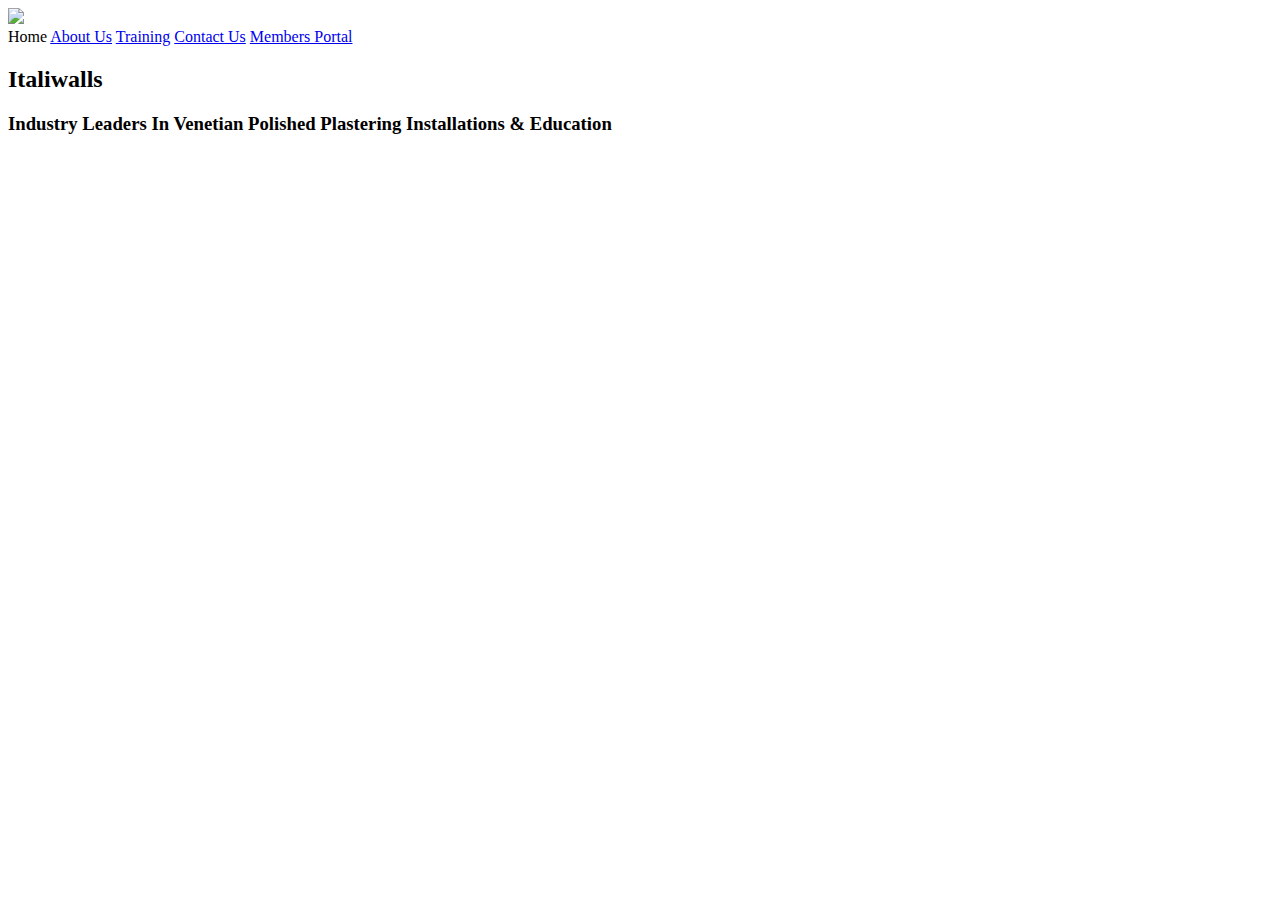
==== Italiwalls/html/index.html @ d1dabc87 "Added Italiwalls index" ====
<!DOCTYPE html>
<html>
    <head>
        <title>Italiwalls - Home</title>
        <link type="text/css" rel="stylesheet" href="../css/stylesheet.css"/>
        <link rel="preconnect" href="https://fonts.gstatic.com">
        <link href="https://fonts.googleapis.com/css2?family=Source+Code+Pro&display=swap" rel="stylesheet">
        <link rel="icon" href="../img/italiwallsFavicon.png" type="image/gif" sizes="16x16">
    </head>
    <body>
        <nav>
            <img id="italiwallsLogo" src="../img/italiwallsLogo.png"/>
            <div id="navLinkContainer">
                <a class="navLink" id="active">Home</a>
                <a class="navLink" href="about_us.html">About Us</a>
                <a class="navLink" href="training.html">Training</a>
                <a class="navLink" href="contact_us.html">Contact Us</a>
                <a class="navLink" href="members_portal.html">Members Portal</a>
            </div>
        </nav>
        <div class="main-content">
            <div id="index-center-content">
                <h2>Italiwalls</h2>
                <h3>
                    Industry Leaders In Venetian Polished Plastering Installations & Education
                </h3>
            </div>
        </div>
    </body>
</html>
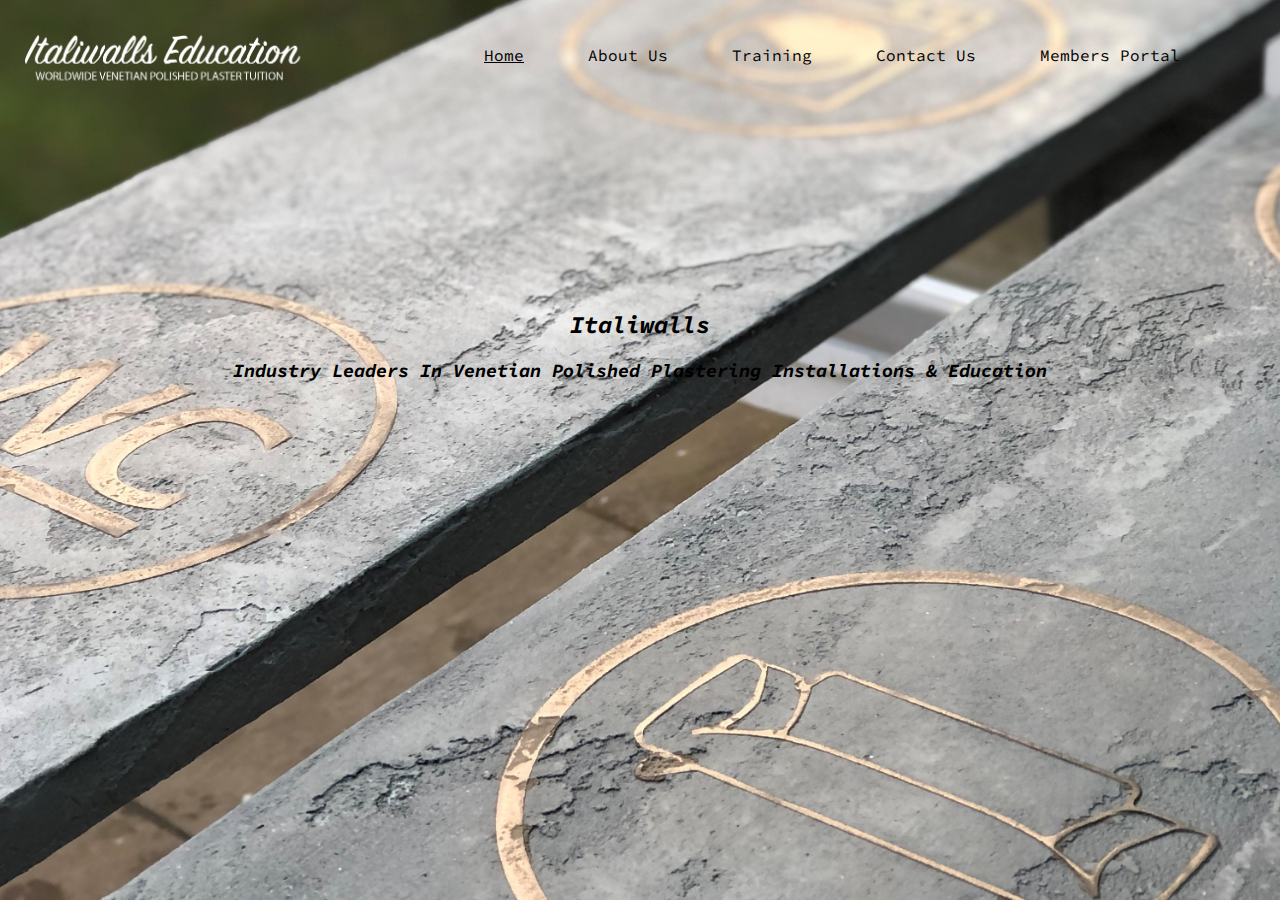
==== commit bc873284: "Added mobile optimization for Italiwalls" ====
--- a/Italiwalls/html/index.html
+++ b/Italiwalls/html/index.html
@@ -2,22 +2,32 @@
 <html>
     <head>
         <title>Italiwalls - Home</title>
+        <link rel="icon" href="../img/italiwallsFavicon.png" type="image/gif" sizes="16x16">
+        <!-- CSS and JS src links -->
         <link type="text/css" rel="stylesheet" href="../css/stylesheet.css"/>
         <link rel="preconnect" href="https://fonts.gstatic.com">
         <link href="https://fonts.googleapis.com/css2?family=Source+Code+Pro&display=swap" rel="stylesheet">
-        <link rel="icon" href="../img/italiwallsFavicon.png" type="image/gif" sizes="16x16">
+        <script src="../js/javascript.js"></script>
+        <!-- Responsive site tags -->
+        <meta name="viewport" content="width=device-width,initial-scale=1,maximum-scale=1,user-scalable=no">
+        <meta http-equiv="X-UA-Compatible" content="IE=edge,chrome=1">
+        <meta name="HandheldFriendly" content="true">
+        <!-- Icon Library -->
+        <link rel="stylesheet" href="https://cdnjs.cloudflare.com/ajax/libs/font-awesome/4.7.0/css/font-awesome.min.css">
     </head>
     <body>
-        <nav>
-            <img id="italiwallsLogo" src="../img/italiwallsLogo.png"/>
-            <div id="navLinkContainer">
-                <a class="navLink" id="active">Home</a>
-                <a class="navLink" href="about_us.html">About Us</a>
-                <a class="navLink" href="training.html">Training</a>
-                <a class="navLink" href="contact_us.html">Contact Us</a>
-                <a class="navLink" href="members_portal.html">Members Portal</a>
-            </div>
-        </nav>
+        <img id="italiwallsLogo" src="../img/italiwallsLogo.png"/>
+        <div class="nav_bar" id="nav_bar">
+            <a href="#home" class="active">Home</a>
+            <a href="#news">About Us</a>
+            <a href="#contact">Training</a>
+            <a href="#about">Contact Us</a>
+            <a href="#about">Members Portal</a>
+            <a href="javascript:void(0);" class="icon" onclick="openNav()" style="margin-right: 10px;">
+              <i class="fa fa-bars"></i>
+            </a>
+        </div>
+
         <div class="main-content">
             <div id="index-center-content">
                 <h2>Italiwalls</h2>
--- a/Italiwalls/css/stylesheet.css
+++ b/Italiwalls/css/stylesheet.css
@@ -0,0 +1,99 @@
+body{
+    margin: 0px;
+    background-image: url('../img/background_photo.jpg');
+    background-repeat: no-repeat;
+    background-size: cover;
+    height: 100%;
+ }
+ 
+ /* Responsive Nav Bar CSS */
+ 
+ #italiwallsLogo{
+     width: 300px;
+     margin-top: 25px;
+     margin-bottom: 30px;
+     margin-left: 25px;
+ }
+ 
+ .nav_bar {
+     overflow: hidden;
+     height: fit-content;
+     background-color: transparent;
+     padding-top: 45px;
+     float: right;
+     margin-right: 50px;
+ }
+   
+ .nav_bar a {
+     color: black;
+     margin: 0px 50px 5px 10px;
+     text-decoration: none;
+     font-size: 16px;
+     font-family: 'Source Code Pro', monospace;
+ }
+   
+ .nav_bar a:hover {
+     cursor: pointer;
+     text-decoration: underline;
+ }
+   
+ .nav_bar a.active {
+     text-decoration: underline;
+ }
+ 
+ a.active:hover{
+     cursor: text;
+ }
+ 
+ .nav_bar .icon {
+     display: none;
+ }
+ 
+ @media screen and (max-width: 600px) {
+     .nav_bar a:not(:first-child) {display: none;}
+     #italiwallsLogo{
+         display: block;
+         margin-left: auto;
+         margin-right: auto;
+         margin-bottom: 0px;
+     }
+     .nav_bar{
+         padding-top: 0px;
+         float: none;
+         margin-right: 0px;
+     }
+     .nav_bar a.icon {
+       float: right;
+       display: block;
+     }
+ }
+   
+ @media screen and (max-width: 600px) {
+     .nav_bar.responsive {position: relative;}
+     .nav_bar.responsive .icon {
+       position: absolute;
+       right: 0;
+       top: 0;
+     }
+     .nav_bar.responsive a {
+       float: none;
+       display: block;
+       text-align: left;
+     }
+ }
+ 
+ /* Index CSS */
+ .main-content{
+     width: 100%;
+     text-align: center;
+     position: relative;
+ }
+ 
+ #index-center-content{
+     margin-top: 12.5%;
+     font-family: 'Source Code Pro', monospace;
+ }
+ 
+ #index-center-content, h3{
+     font-style: italic;
+ }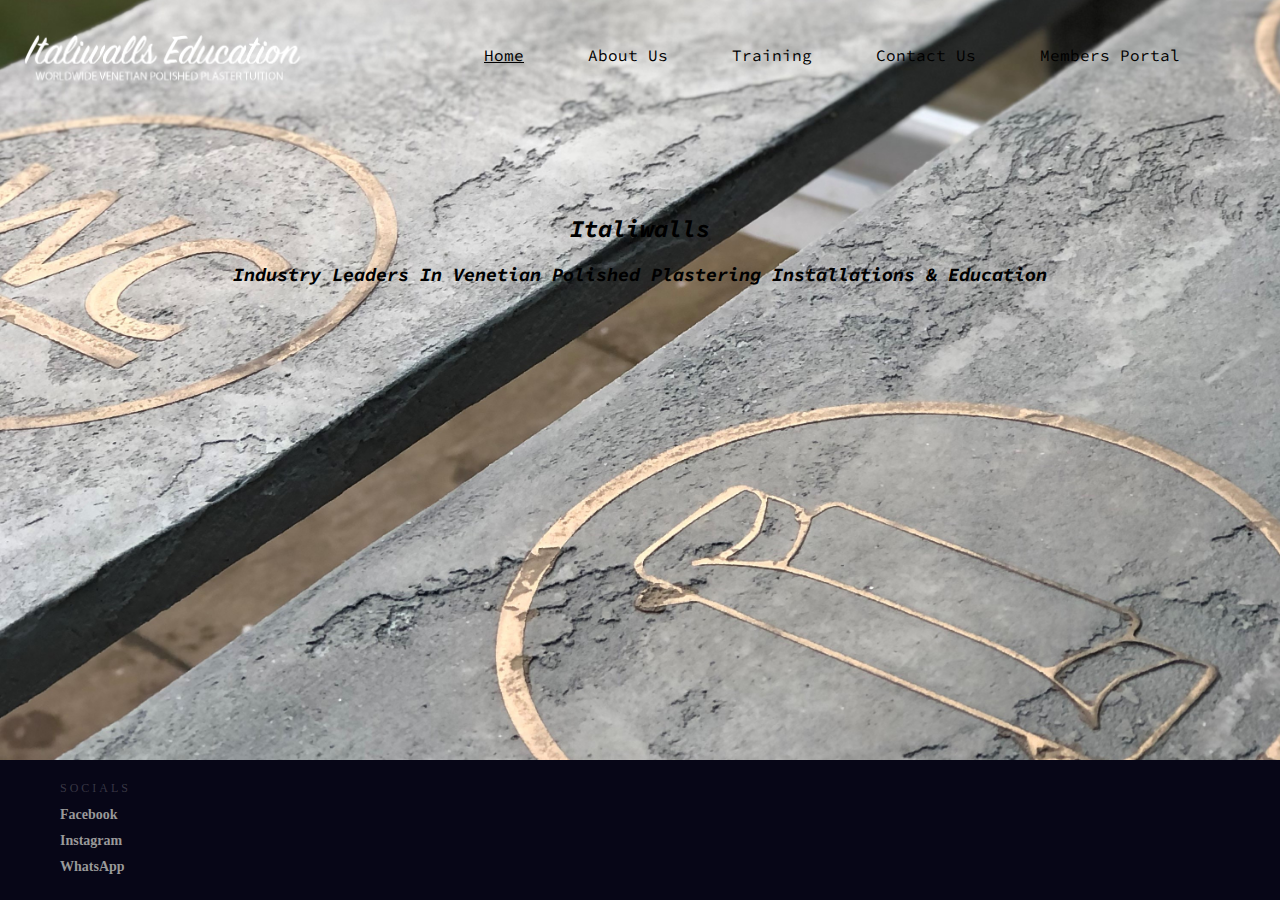
==== commit 65d2d810: "Updated HTML and CSS to show footer and fix background image" ====
--- a/Italiwalls/html/index.html
+++ b/Italiwalls/html/index.html
@@ -14,26 +14,35 @@
         <meta name="HandheldFriendly" content="true">
         <!-- Icon Library -->
         <link rel="stylesheet" href="https://cdnjs.cloudflare.com/ajax/libs/font-awesome/4.7.0/css/font-awesome.min.css">
+        <link rel="stylesheet" href="https://cdnjs.cloudflare.com/ajax/libs/font-awesome/4.7.0/css/font-awesome.min.css">
     </head>
     <body>
         <img id="italiwallsLogo" src="../img/italiwallsLogo.png"/>
         <div class="nav_bar" id="nav_bar">
-            <a href="#home" class="active">Home</a>
-            <a href="#news">About Us</a>
-            <a href="#contact">Training</a>
-            <a href="#about">Contact Us</a>
-            <a href="#about">Members Portal</a>
-            <a href="javascript:void(0);" class="icon" onclick="openNav()" style="margin-right: 10px;">
-              <i class="fa fa-bars"></i>
+            <a href="#" class="active">Home</a>
+            <a href="about_us.html">About Us</a>
+            <a href="training.html">Training</a>
+            <a href="contact_us.html">Contact Us</a>
+            <a href="members_portal.html">Members Portal</a>
+            <a href="javascript:void(0);" class="icon" onclick="openNav()">
+              <i class="fa fa-bars" style="margin-top: -20px;"></i>
             </a>
         </div>
-
-        <div class="main-content">
-            <div id="index-center-content">
-                <h2>Italiwalls</h2>
-                <h3>
-                    Industry Leaders In Venetian Polished Plastering Installations & Education
-                </h3>
+        <div id="index-center-content">
+            <h2>Italiwalls</h2>
+            <h3>Industry Leaders In Venetian Polished Plastering Installations & Education</h3>
+        </div>
+        <div class="footer">
+            <div class="contain">
+                <div class="column">
+                    <h1>Socials</h1>
+                    <ul>
+                        <li>Facebook</li>
+                        <li>Instagram</li>
+                        <li>WhatsApp</li>
+                    </ul>
+                </div>
+                <div class="clearfix"></div>
             </div>
         </div>
     </body>
--- a/Italiwalls/css/stylesheet.css
+++ b/Italiwalls/css/stylesheet.css
@@ -1,99 +1,213 @@
 body{
     margin: 0px;
     background-image: url('../img/background_photo.jpg');
+    background-position: center center;
     background-repeat: no-repeat;
+    background-attachment: fixed;
     background-size: cover;
-    height: 100%;
+}
+
+/* Responsive Nav Bar CSS */
+
+#italiwallsLogo{
+    width: 300px;
+    margin-top: 25px;
+    margin-bottom: 30px;
+    margin-left: 25px;
+}
+
+.nav_bar {
+    overflow: hidden;
+    height: fit-content;
+    background-color: transparent;
+    padding-top: 45px;
+    float: right;
+    margin-right: 50px;
+}
+
+.nav_bar a {
+    color: black;
+    margin: 0px 50px 5px 10px;
+    text-decoration: none;
+    font-size: 16px;
+    font-family: 'Source Code Pro', monospace;
+}
+   
+.nav_bar a:hover {
+    cursor: pointer;
+    text-decoration: underline;
+}
+
+.nav_bar a.active {
+    text-decoration: underline;
+}
+
+a.active:hover{
+    cursor: text;
+}
+
+.nav_bar .icon {
+    display: none;
+}
+ 
+/* Mobile/Tablet View CSS */
+ 
+@media screen and (max-width: 600px) {
+    .nav_bar a:not(:first-child) {display: none;}
+    #italiwallsLogo{
+        display: block;
+        margin-left: auto;
+        margin-right: auto;
+        margin-bottom: 0px;
+    }
+    .nav_bar{
+        padding-top: 0px;
+        float: none;
+        margin-right: 0px;
+    }
+    .nav_bar a.icon {
+    float: right;
+    display: block;
+    }
  }
- 
- /* Responsive Nav Bar CSS */
- 
- #italiwallsLogo{
-     width: 300px;
-     margin-top: 25px;
-     margin-bottom: 30px;
-     margin-left: 25px;
- }
- 
- .nav_bar {
-     overflow: hidden;
-     height: fit-content;
-     background-color: transparent;
-     padding-top: 45px;
-     float: right;
-     margin-right: 50px;
- }
-   
- .nav_bar a {
-     color: black;
-     margin: 0px 50px 5px 10px;
-     text-decoration: none;
-     font-size: 16px;
-     font-family: 'Source Code Pro', monospace;
- }
-   
- .nav_bar a:hover {
-     cursor: pointer;
-     text-decoration: underline;
- }
-   
- .nav_bar a.active {
-     text-decoration: underline;
- }
- 
- a.active:hover{
-     cursor: text;
- }
- 
- .nav_bar .icon {
-     display: none;
- }
- 
- @media screen and (max-width: 600px) {
-     .nav_bar a:not(:first-child) {display: none;}
-     #italiwallsLogo{
-         display: block;
-         margin-left: auto;
-         margin-right: auto;
-         margin-bottom: 0px;
-     }
-     .nav_bar{
-         padding-top: 0px;
-         float: none;
-         margin-right: 0px;
-     }
-     .nav_bar a.icon {
-       float: right;
-       display: block;
-     }
- }
-   
- @media screen and (max-width: 600px) {
-     .nav_bar.responsive {position: relative;}
-     .nav_bar.responsive .icon {
-       position: absolute;
-       right: 0;
-       top: 0;
-     }
-     .nav_bar.responsive a {
-       float: none;
-       display: block;
-       text-align: left;
-     }
- }
- 
- /* Index CSS */
- .main-content{
-     width: 100%;
-     text-align: center;
-     position: relative;
- }
- 
- #index-center-content{
-     margin-top: 12.5%;
-     font-family: 'Source Code Pro', monospace;
- }
- 
- #index-center-content, h3{
-     font-style: italic;
- }+   
+@media screen and (max-width: 600px) {
+    .nav_bar.responsive {position: relative;}
+    .nav_bar.responsive .icon {
+    position: absolute;
+    right: 0;
+    top: 0;
+    }
+    .nav_bar.responsive a {
+    float: none;
+    display: block;
+    text-align: left;
+    }
+}
+
+/* Index CSS */
+
+#index-center-content{
+    height: fit-content;
+    margin-top: 5%;
+    font-family: 'Source Code Pro', monospace;
+    text-align: center;
+}
+ 
+#index-center-content, h3{
+    font-style: italic;
+}
+ 
+/* Footer CSS */
+.footer {
+    margin-top: 20%;
+    width: 100%;
+    position: absolute;
+    bottom: 0;
+    height: auto;
+    background-color: #070617;
+}
+
+.footer .column {
+    width: 190px;
+    height: auto;
+    float: left;
+    box-sizing: border-box;
+    -webkit-box-sizing: border-box;
+    -moz-box-sizing: border-box;
+    padding: 0px 20px 20px 20px;
+}
+   
+.footer .column h1 {
+    margin: 0;
+    padding: 0;
+    font-family: inherit;
+    font-size: 12px;
+    line-height: 17px;
+    padding: 20px 0px 5px 0px;
+    color: rgba(255,255,255,0.2);
+    font-weight: normal;
+    text-transform: uppercase;
+    letter-spacing: 0.250em;
+}
+
+.footer .column ul {
+    list-style-type: none;
+    margin: 0;
+    padding: 0;
+}
+ 
+.footer .column ul li {
+    color: #999999;
+    font-size: 14px;
+    font-family: inherit;
+    font-weight: bold;
+    padding: 5px 0px 5px 0px;
+    cursor: pointer;
+    transition: .2s;
+    -webkit-transition: .2s;
+    -moz-transition: .2s;
+}
+  
+.social ul li {
+    display: inline-block;
+    padding-right: 5px !important;
+}
+   
+.footer .column ul li:hover {
+    color: #ffffff;
+    transition: .1s;
+    -webkit-transition: .1s;
+    -moz-transition: .1s;
+}
+ 
+.clearfix {
+    clear: both;
+}
+   
+@media only screen and (min-width: 1280px) {
+    .contain {
+        width: 1200px;
+        margin: 0 auto;
+    }
+}
+ 
+@media only screen and (max-width: 1139px) {
+    .contain .social {
+        width: 1000px;
+        display: block;
+    }
+    .social h1 {
+        margin: 0px;
+    }
+}
+ 
+@media only screen and (max-width: 950px) {
+    .footer .column {
+        width: 33%;
+    }
+    .footer .column h1 {
+        font-size: 14px;
+    }
+    .footer .column ul li {
+        font-size: 13px;
+    }
+}
+   
+@media only screen and (max-width: 500px) {
+    .footer .column {
+        width: 50%;
+    }
+    .footer .column h1 {
+        font-size: 14px;
+    }
+    .footer .column ul li {
+        font-size: 13px;
+    }
+}
+   
+@media only screen and (max-width: 340px) {
+    .footer .column {
+       width: 100%;
+    }
+}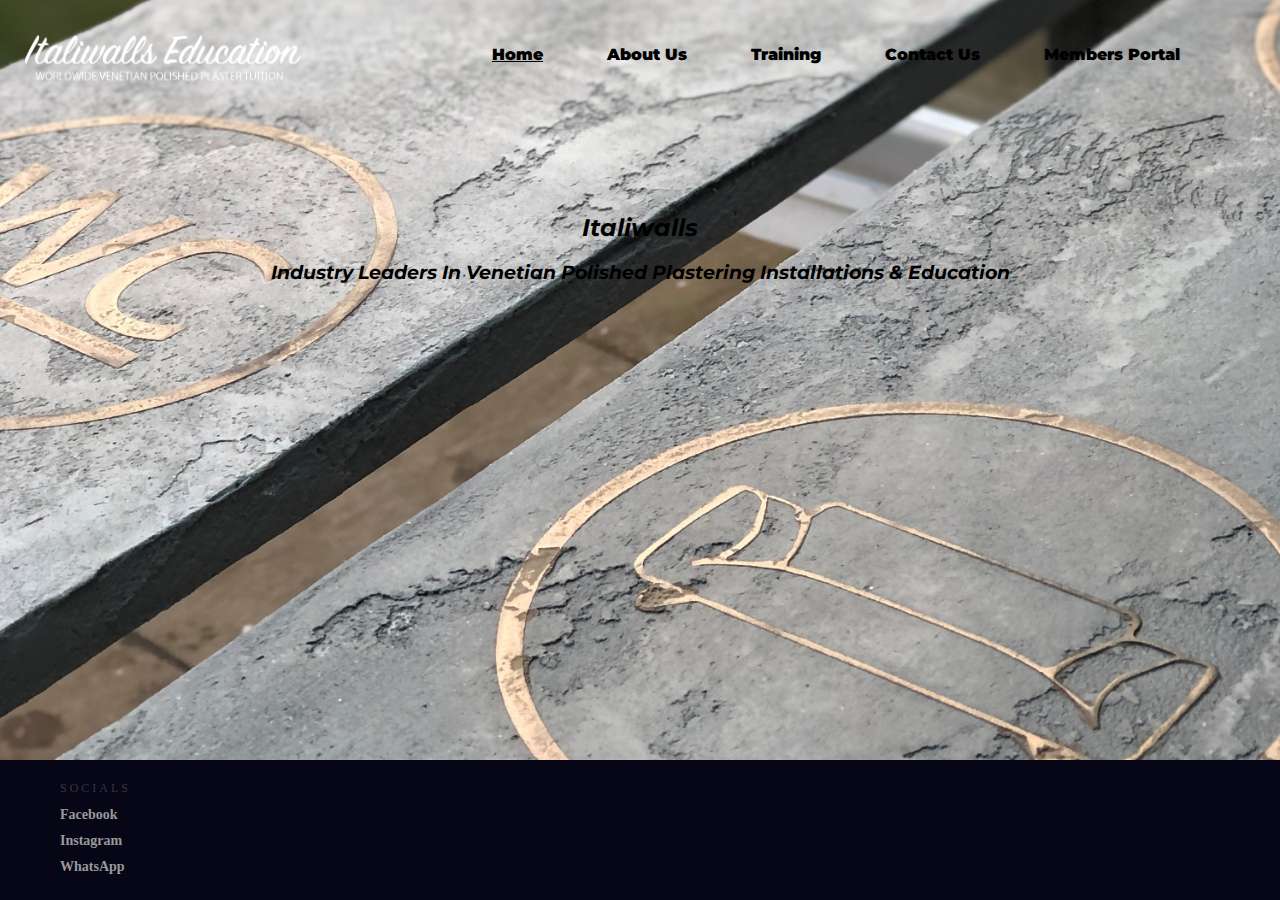
==== commit 68323c68: "Changed font family across the site" ====
--- a/Italiwalls/html/index.html
+++ b/Italiwalls/html/index.html
@@ -6,14 +6,13 @@
         <!-- CSS and JS src links -->
         <link type="text/css" rel="stylesheet" href="../css/stylesheet.css"/>
         <link rel="preconnect" href="https://fonts.gstatic.com">
-        <link href="https://fonts.googleapis.com/css2?family=Source+Code+Pro&display=swap" rel="stylesheet">
+        <link href="https://fonts.googleapis.com/css2?family=Montserrat:wght@100;300&display=swap" rel="stylesheet">
         <script src="../js/javascript.js"></script>
         <!-- Responsive site tags -->
         <meta name="viewport" content="width=device-width,initial-scale=1,maximum-scale=1,user-scalable=no">
         <meta http-equiv="X-UA-Compatible" content="IE=edge,chrome=1">
         <meta name="HandheldFriendly" content="true">
         <!-- Icon Library -->
-        <link rel="stylesheet" href="https://cdnjs.cloudflare.com/ajax/libs/font-awesome/4.7.0/css/font-awesome.min.css">
         <link rel="stylesheet" href="https://cdnjs.cloudflare.com/ajax/libs/font-awesome/4.7.0/css/font-awesome.min.css">
     </head>
     <body>
--- a/Italiwalls/css/stylesheet.css
+++ b/Italiwalls/css/stylesheet.css
@@ -5,209 +5,283 @@
     background-repeat: no-repeat;
     background-attachment: fixed;
     background-size: cover;
-}
-
-/* Responsive Nav Bar CSS */
-
-#italiwallsLogo{
-    width: 300px;
-    margin-top: 25px;
-    margin-bottom: 30px;
-    margin-left: 25px;
-}
-
-.nav_bar {
-    overflow: hidden;
-    height: fit-content;
-    background-color: transparent;
-    padding-top: 45px;
-    float: right;
-    margin-right: 50px;
-}
-
-.nav_bar a {
-    color: black;
-    margin: 0px 50px 5px 10px;
-    text-decoration: none;
-    font-size: 16px;
-    font-family: 'Source Code Pro', monospace;
-}
-   
-.nav_bar a:hover {
-    cursor: pointer;
-    text-decoration: underline;
-}
-
-.nav_bar a.active {
-    text-decoration: underline;
-}
-
-a.active:hover{
-    cursor: text;
-}
-
-.nav_bar .icon {
-    display: none;
-}
- 
-/* Mobile/Tablet View CSS */
- 
-@media screen and (max-width: 600px) {
-    .nav_bar a:not(:first-child) {display: none;}
-    #italiwallsLogo{
-        display: block;
-        margin-left: auto;
-        margin-right: auto;
-        margin-bottom: 0px;
-    }
-    .nav_bar{
-        padding-top: 0px;
-        float: none;
-        margin-right: 0px;
-    }
-    .nav_bar a.icon {
-    float: right;
-    display: block;
-    }
- }
-   
-@media screen and (max-width: 600px) {
-    .nav_bar.responsive {position: relative;}
-    .nav_bar.responsive .icon {
-    position: absolute;
-    right: 0;
-    top: 0;
-    }
-    .nav_bar.responsive a {
-    float: none;
-    display: block;
-    text-align: left;
-    }
-}
-
-/* Index CSS */
-
-#index-center-content{
-    height: fit-content;
-    margin-top: 5%;
-    font-family: 'Source Code Pro', monospace;
-    text-align: center;
-}
- 
-#index-center-content, h3{
-    font-style: italic;
-}
- 
-/* Footer CSS */
-.footer {
-    margin-top: 20%;
-    width: 100%;
-    position: absolute;
-    bottom: 0;
-    height: auto;
-    background-color: #070617;
-}
-
-.footer .column {
-    width: 190px;
-    height: auto;
-    float: left;
-    box-sizing: border-box;
-    -webkit-box-sizing: border-box;
-    -moz-box-sizing: border-box;
-    padding: 0px 20px 20px 20px;
-}
-   
-.footer .column h1 {
-    margin: 0;
-    padding: 0;
-    font-family: inherit;
-    font-size: 12px;
-    line-height: 17px;
-    padding: 20px 0px 5px 0px;
-    color: rgba(255,255,255,0.2);
-    font-weight: normal;
-    text-transform: uppercase;
-    letter-spacing: 0.250em;
-}
-
-.footer .column ul {
-    list-style-type: none;
-    margin: 0;
-    padding: 0;
-}
- 
-.footer .column ul li {
-    color: #999999;
-    font-size: 14px;
-    font-family: inherit;
-    font-weight: bold;
-    padding: 5px 0px 5px 0px;
-    cursor: pointer;
-    transition: .2s;
-    -webkit-transition: .2s;
-    -moz-transition: .2s;
-}
+    background-color: rgb(168,168,168);
+ }
+ 
+ /* Responsive Nav Bar CSS */
+ 
+ #italiwallsLogo{
+     width: 300px;
+     margin-top: 25px;
+     margin-bottom: 30px;
+     margin-left: 25px;
+ }
+ 
+ .nav_bar {
+     overflow: hidden;
+     height: fit-content;
+     background-color: transparent;
+     padding-top: 45px;
+     float: right;
+     margin-right: 50px;
+ }
+   
+ .nav_bar a {
+     color: black;
+     margin: 0px 50px 5px 10px;
+     text-decoration: none;
+     font-size: 16px;
+     font-weight: 900;
+     font-family: 'Montserrat', sans-serif;
+ }
+   
+ .nav_bar a:hover {
+     cursor: pointer;
+     text-decoration: underline;
+ }
+   
+ .nav_bar a.active {
+     text-decoration: underline;
+ }
+ 
+ a.active:hover{
+     cursor: text;
+ }
+ 
+ .nav_bar .icon {
+     display: none;
+ }
+ 
+ /* Mobile/Tablet View CSS */
+ 
+ @media screen and (max-width: 600px) {
+     .nav_bar a:not(:first-child) {display: none;}
+     #italiwallsLogo{
+         display: block;
+         margin-left: auto;
+         margin-right: auto;
+         margin-bottom: 0px;
+     }
+     .nav_bar{
+         padding-top: 0px;
+         float: none;
+         margin-right: 0px;
+     }
+     .nav_bar a.icon {
+       float: right;
+       display: block;
+     }
+ }
+   
+ @media screen and (max-width: 600px) {
+     .nav_bar.responsive {position: relative;}
+     .nav_bar.responsive .icon {
+       position: absolute;
+       right: 0;
+       top: 0;
+     }
+     .nav_bar.responsive a {
+       float: none;
+       display: block;
+       text-align: left;
+     }
+ }
+ 
+ /* Footer CSS */
+ 
+ /*
+ To Do:
+ Adjust footer position settings depending on desktop screen height
+ Can be achieved by setting position: absolute; for larger screens,
+ Smaller screens achieved by setting position: inherit.
+ Check about-us.html footer in-line styling for fix for personal laptop.
+ Complete above by setting media rules for larger height desktops.
+ */
+ 
+ .footer {
+     margin-top: 20%;
+     width: 100%;
+     position: absolute;
+     bottom: 0;
+     height: auto;
+     background-color: #070617;
+ }
+ 
+ .footer .column {
+     width: 190px;
+     height: auto;
+     float: left;
+     box-sizing: border-box;
+     -webkit-box-sizing: border-box;
+     -moz-box-sizing: border-box;
+     padding: 0px 20px 20px 20px;
+ }
+   
+ .footer .column h1 {
+     margin: 0;
+     padding: 0;
+     font-family: inherit;
+     font-size: 12px;
+     line-height: 17px;
+     padding: 20px 0px 5px 0px;
+     color: rgba(255,255,255,0.2);
+     font-weight: normal;
+     text-transform: uppercase;
+     letter-spacing: 0.250em;
+ }
+   
+ .footer .column ul {
+     list-style-type: none;
+     margin: 0;
+     padding: 0;
+ }
+ 
+ .footer .column ul li {
+     color: #999999;
+     font-size: 14px;
+     font-family: inherit;
+     font-weight: bold;
+     padding: 5px 0px 5px 0px;
+     cursor: pointer;
+     transition: .2s;
+     -webkit-transition: .2s;
+     -moz-transition: .2s;
+ }
   
-.social ul li {
-    display: inline-block;
-    padding-right: 5px !important;
-}
-   
-.footer .column ul li:hover {
-    color: #ffffff;
-    transition: .1s;
-    -webkit-transition: .1s;
-    -moz-transition: .1s;
-}
- 
-.clearfix {
-    clear: both;
-}
-   
-@media only screen and (min-width: 1280px) {
-    .contain {
-        width: 1200px;
-        margin: 0 auto;
-    }
-}
- 
-@media only screen and (max-width: 1139px) {
-    .contain .social {
-        width: 1000px;
-        display: block;
-    }
-    .social h1 {
-        margin: 0px;
-    }
-}
- 
-@media only screen and (max-width: 950px) {
-    .footer .column {
-        width: 33%;
-    }
-    .footer .column h1 {
-        font-size: 14px;
-    }
-    .footer .column ul li {
-        font-size: 13px;
-    }
-}
-   
-@media only screen and (max-width: 500px) {
-    .footer .column {
-        width: 50%;
-    }
-    .footer .column h1 {
-        font-size: 14px;
-    }
-    .footer .column ul li {
-        font-size: 13px;
-    }
-}
-   
-@media only screen and (max-width: 340px) {
-    .footer .column {
+ .social ul li {
+     display: inline-block;
+     padding-right: 5px !important;
+ }
+   
+ .footer .column ul li:hover {
+     color: #ffffff;
+     transition: .1s;
+     -webkit-transition: .1s;
+     -moz-transition: .1s;
+ }
+ 
+ .clearfix {
+     clear: both;
+ }
+   
+ @media only screen and (min-width: 1280px) {
+     .contain {
+         width: 1200px;
+         margin: 0 auto;
+     }
+ }
+ 
+ @media only screen and (max-width: 1139px) {
+     .contain .social {
+         width: 1000px;
+         display: block;
+     }
+     .social h1 {
+         margin: 0px;
+     }
+ }
+ 
+ @media only screen and (max-width: 950px) {
+     .footer .column {
+         width: 33%;
+     }
+     .footer .column h1 {
+         font-size: 14px;
+     }
+     .footer .column ul li {
+         font-size: 13px;
+     }
+ }
+   
+ @media only screen and (max-width: 500px) {
+     .footer .column {
+         width: 50%;
+     }
+     .footer .column h1 {
+         font-size: 14px;
+     }
+     .footer .column ul li {
+         font-size: 13px;
+     }
+ }
+   
+ @media only screen and (max-width: 340px) {
+     .footer .column {
        width: 100%;
-    }
-}+     }
+ }
+ 
+ /* Index CSS */
+ 
+ #index-center-content{
+     height: fit-content;
+     margin-top: 5%;
+     font-family: 'Montserrat', sans-serif;
+     font-weight: 900;
+     text-align: center;
+ }
+ 
+ #index-center-content, h3{
+     font-style: italic;
+ }
+ 
+ /* About Us CSS */
+ 
+ @media only screen and (max-width: 420px) {
+     #about-us-title {
+         margin-top: -10px !important;    
+     }
+     #about-us-main-content {
+         width: 100% !important;
+     }
+     .about-us-content-container {
+         text-align: center !important;
+         flex-direction: column;
+     }
+     #about-us-paragraph-1, #about-us-paragraph-2 {
+         padding: 0px 20px 0px 20px;
+         text-align: justify !important;
+     }
+     #about-us-image-2 {
+         order: -1;
+     }
+ }
+ 
+ #about-us-title {
+     height: fit-content;
+     font-family: 'Montserrat', sans-serif;
+     font-weight: 900;
+     text-align: center;
+     font-style: italic;
+     margin-top: -55px;
+ }
+ 
+ #about-us-main-content {
+     height: fit-content;
+     width: 60%;
+     margin-left: auto;
+     margin-right: auto;
+ }
+ 
+ .about-us-images {
+     height: 200px;
+     width: 200px;
+     border: 1px solid black;
+ }
+ 
+ #about-us-image-1 {
+     margin-right: 15px;
+ }
+ 
+ #about-us-image-2 {
+     margin-left: 15px;
+ }
+ 
+ .about-us-content-container {
+     display: flex;
+     align-items: center;
+     text-align: justify;
+     font-family: 'Montserrat', sans-serif;
+     font-weight: 900;
+     font-size: 0.95em;
+ }